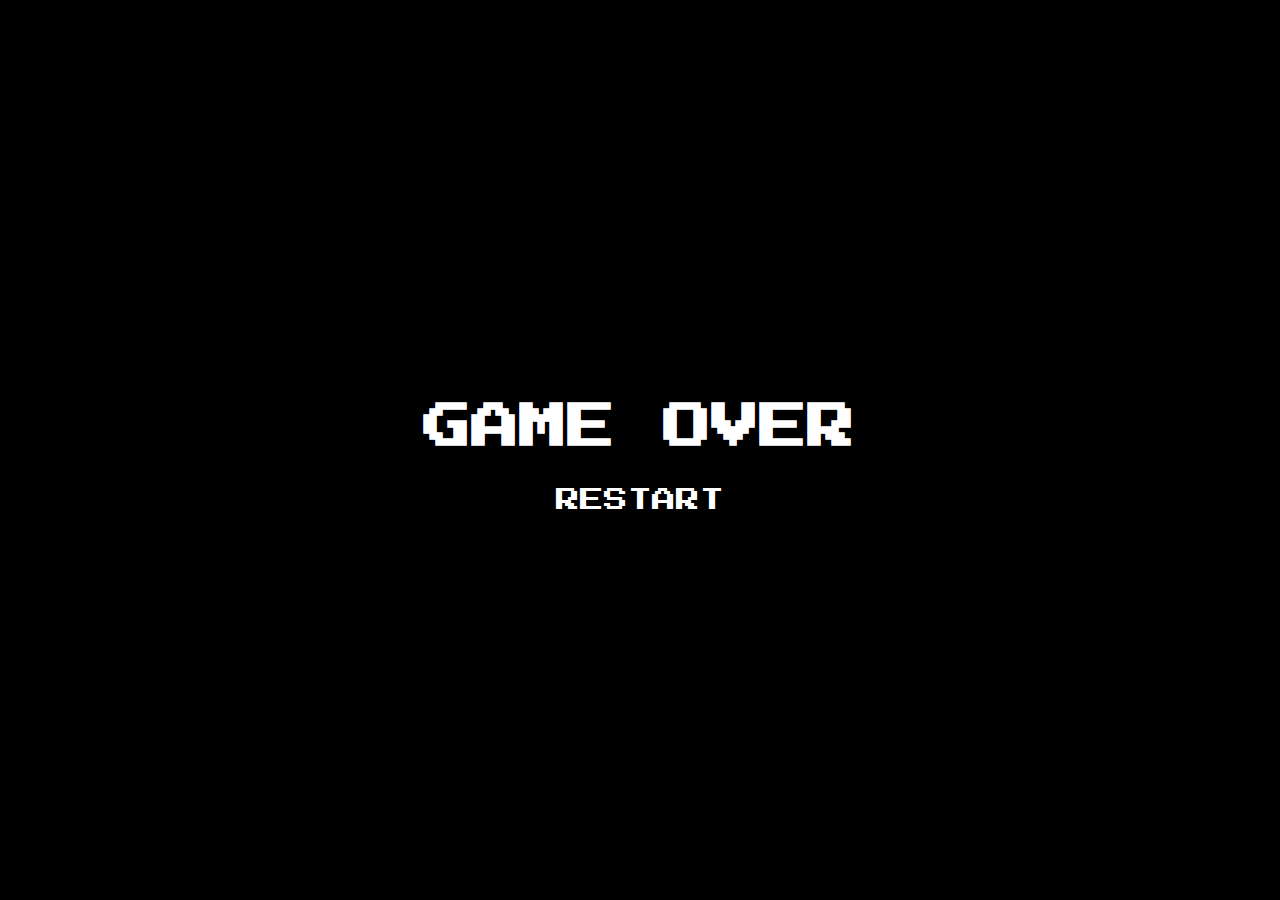
==== TUGAS AKHIR/pagegameover.html @ b47b5e86 "penambahan page start dan gameover" ====
<!DOCTYPE html>
<html lang="en">
<head>
    <meta charset="UTF-8">
    <meta name="viewport" content="width=device-width, initial-scale=1.0">
    <title>Start Page</title>
    <style>
        @keyframes flicker {
            0%, 18%, 22%, 25%, 53%, 57%, 100% {
                text-shadow:
                    0 0 4px #fff,
                    0 0 11px #fff,
                    0 0 19px #fff,
                    0 0 40px  #ff0000,
                    0 0 80px  #ff0000,
                    0 0 90px  #ff0000,
                    0 0 100px  #ff0000,
                    0 0 150px  #ff0000;
                opacity: 1;
            }
            20%, 24%, 55% {
                text-shadow: none;
                opacity: 0.8;
            }
        }

        body {
            background-color: black;
            color: white;
            font-family: 'Press Start 2P', cursive;
            text-align: center;
            margin: 0;
            padding: 0;
            display: flex;
            flex-direction: column;
            justify-content: center;
            height: 100vh;
        }
        h1 {
            font-size: 3em;
            margin-bottom: 20px;
            animation: flicker 1.5s infinite alternate;
        }
        button {
            font-family: 'Press Start 2P', cursive;
            background-color: transparent;
            border-color: transparent;
            color: #fff;
            padding: 15px 30px;
            font-size: 1.5em;
            cursor: pointer;
            transition: background-color 0.3s, color 0.3s;
        }
      
    </style>
    <link href="https://fonts.googleapis.com/css2?family=Press+Start+2P&display=swap" rel="stylesheet">
</head>
<body>
    <h1>GAME OVER</h1>
    <button onclick="location.href='gameshooter.html'">RESTART</button>
    <script>
        const canvas = document.getElementById('shootingStarsCanvas');
        const ctx = canvas.getContext('2d');

        canvas.width = window.innerWidth;
        canvas.height = window.innerHeight;

        window.addEventListener('resize', function() {
            canvas.width = window.innerWidth;
            canvas.height = window.innerHeight;
        });

        function createShootingStar() {
            return {
                x: Math.random() * canvas.width,
                y: Math.random() * canvas.height,
                length: Math.random() * 100 + 50,
                opacity: Math.random(),
                speedX: Math.random() * 3 - 1.5,
                speedY: Math.random() * 3 - 1.5,
                color: `hsl(${Math.random() * 360}, 100%, 50%)`
            };
        }

        let shootingStars = [];
        for (let i = 0; i < 20; i++) {
            shootingStars.push(createShootingStar());
        }

        function drawShootingStar(star) {
            ctx.beginPath();
            ctx.moveTo(star.x, star.y);
            ctx.lineTo(star.x + star.length * star.speedX, star.y + star.length * star.speedY);
            ctx.strokeStyle = star.color;
            ctx.lineWidth = 2;
            ctx.stroke();
        }

        function updateShootingStar(star) {
            star.x += star.speedX;
            star.y += star.speedY;

            if (star.x < 0 || star.x > canvas.width || star.y < 0 || star.y > canvas.height) {
                star.x = Math.random() * canvas.width;
                star.y = Math.random() * canvas.height;
                star.color = `hsl(${Math.random() * 360}, 100%, 50%)`;
            }
        }

        function animate() {
            requestAnimationFrame(animate);
            ctx.fillStyle = 'rgba(0, 0, 0, 0.1)';
            ctx.fillRect(0, 0, canvas.width, canvas.height);

            shootingStars.forEach(star => {
                drawShootingStar(star);
                updateShootingStar(star);
            });
        }

        animate();
    </script>
</body>
</html>
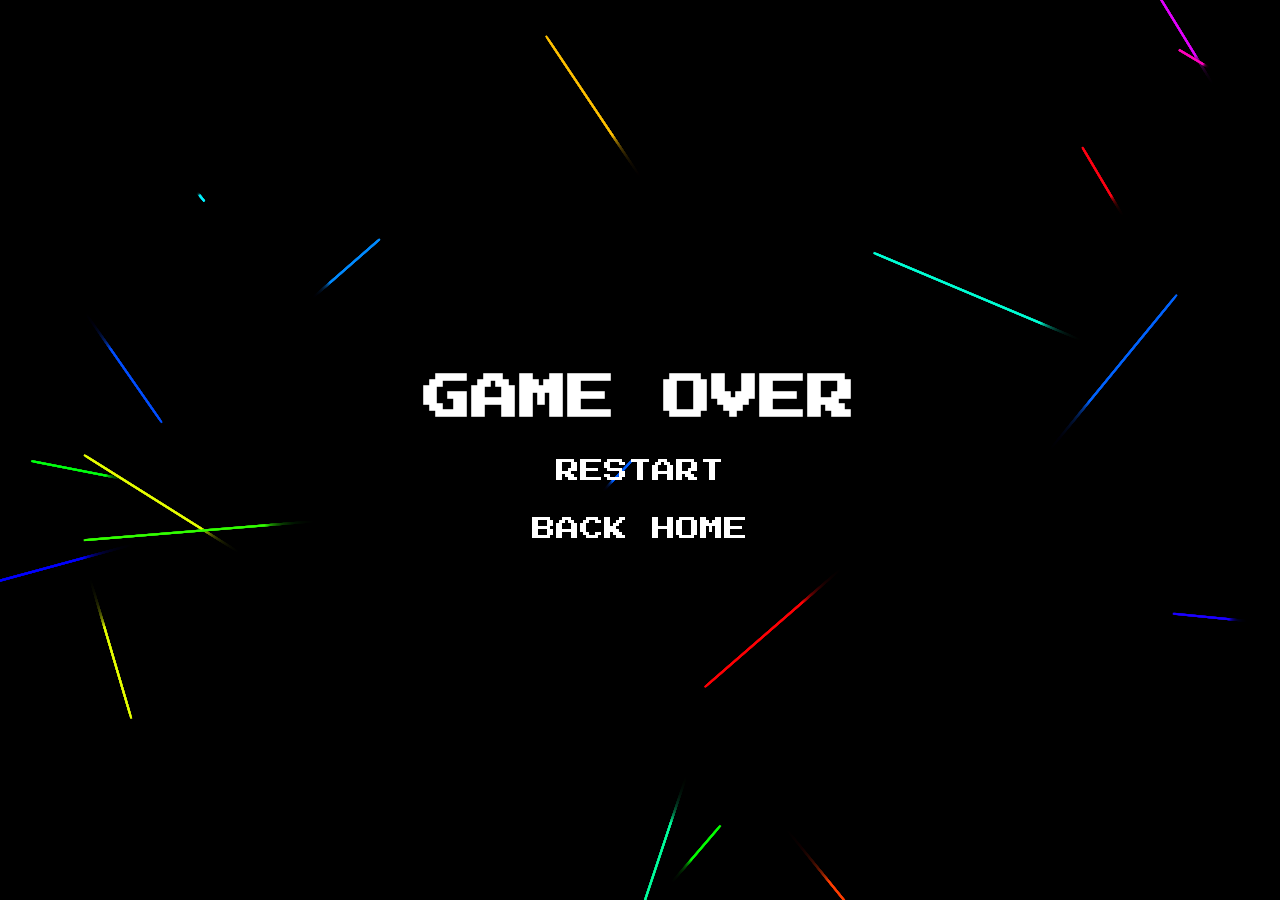
==== commit 847a08c4: "fix highscore" ====
--- a/TUGAS AKHIR/pagegameover.html
+++ b/TUGAS AKHIR/pagegameover.html
@@ -56,10 +56,13 @@
     <link href="https://fonts.googleapis.com/css2?family=Press+Start+2P&display=swap" rel="stylesheet">
 </head>
 <body>
+    
     <h1>GAME OVER</h1>
     <button onclick="location.href='gameshooter.html'">RESTART</button>
+    <button onclick="location.href='pagestart.html'">BACK HOME</button>
+    <canvas id="shootingStarsCanvas" style="position: fixed; top: 0; left: 0; z-index: -1;"></canvas>
     <script>
-        const canvas = document.getElementById('shootingStarsCanvas');
+         const canvas = document.getElementById('shootingStarsCanvas');
         const ctx = canvas.getContext('2d');
 
         canvas.width = window.innerWidth;
